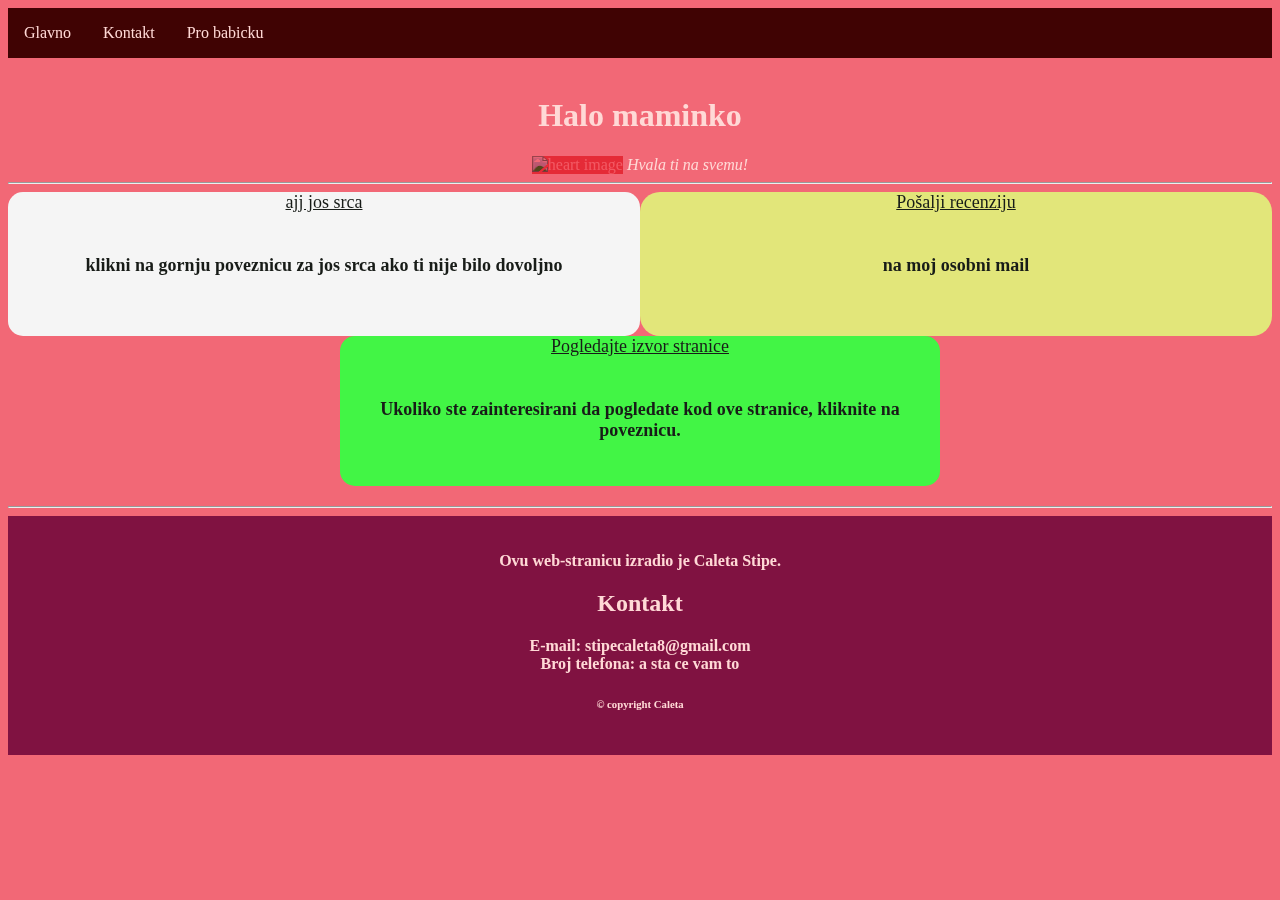
==== index.html @ e76382ed "Add files via upload" ====
<!DOCTYPE html>

<link rel="stylesheet" type="text/css" href="./style.css">
<link rel="icon" type="image/x-icon" href="favicon.ico">
<meta name="viewport" content="width=device-width">
<title>Moja mamice</title>

<html lang="hr">

<head>
    
    <ul>
        <li><a href="./index.html">Glavno</a></li>
        <li><a href="#end">Kontakt</a></li>
        <li><a href="./babicka.html">Pro babicku</a></li>
    </ul>
    <br>
</head>

<body>
	
    <h1>Halo maminko</h1>
    <img src="https://i.natgeofe.com/k/7bfcf2d2-542e-44f0-962a-c36f2efa98a5/heart_2x1.jpg" width="200px" height="100px" alt="heart image" title="velikoo srce">
    <em class="cursive">Hvala ti na svemu!</em>

</body>

<hr>

<footer>
   <div class="containers">
    <section class="srca">
	<a href="https://easydrawingguides.com/wp-content/uploads/2018/04/how-to-draw-a-mothers-day-heart-featured-image-1200.png" target="_blank">ajj jos srca
    </a>
    <h6>klikni na gornju poveznicu za jos srca ako ti nije bilo dovoljno</h6>
    </section>

    <br>
    <section class="recenzija">
    <a href="mailto:stipecaleta8@gmail.com" title="stipecaleta mail">
        Pošalji recenziju
    </a>
    <h6>na moj osobni mail <br></h6>
    <br>
    </section>
   </div>

   <div class="kod">
    <a href="./izvor.html" target="_blank">Pogledajte izvor stranice</a>
    <h6>Ukoliko ste zainteresirani da pogledate kod ove stranice, kliknite na poveznicu.</h6>
   </div>
</footer>

<hr>

<div class="end" id="end">
    <p>Ovu web-stranicu izradio je Caleta Stipe.</p>
    <h2>Kontakt</h2>
    <p>
        E-mail: stipecaleta8@gmail.com <br>
        Broj telefona: a sta ce vam to
    </p>
    
    <h6>&copy copyright Caleta</h6>
</div>

</html>
---- style.css ----
* {
	background-color: #f26876;
	text-align: center;
	color: #ffd9d6;
	font-family: verdana;
}

img {
	mix-blend-mode: multiply;
}

.cursive {
	font-family: cursive;
} 

a:hover {
    color: #e5eb34;
}

li {
	float: left;
	margin: 0;
	padding: 0;
}

li a {
	display: block;
	text-align: center;
	padding: 16px;
	text-decoration: none;
	background-color: #400303;
	transition: background-color 0.5s,
	            color 0.5s;
}

ul {
	list-style-type: none;
	margin: 0;
	padding: 0;
	overflow: hidden;
	background-color: #400303;
	text-align: center;
}

li a:hover {
	background-color: #e8176b;
	color: whitesmoke;
}

.containers {
    width: 100%;
    overflow: auto;
    display: flex;
}

.srca a,
.srca h6 {
	background-color: whitesmoke;
	color: #181c18;
	font-size: 18px;
}


.srca {
	background-color: whitesmoke;
	border-radius: 15px;

}

.recenzija a,
.recenzija h6 {
	background-color: #e2e67a;
	color: #181c18;
	font-size: 18px;
}

.recenzija {
	background-color: #e2e67a;
	border-top-left-radius: 20px;
    border-top-right-radius: 20px;
    border-bottom-left-radius: 20px;
    border-bottom-right-radius: 20px;
}

.containers section {
	float: left;
	width: 33%;
} 

.recenzija,
.srca {
	flex: 1;
}

.kod {
	background-color: #42f545;
	width: 100%;
	height: 150px;
	border-radius: 15px;
	margin: auto;
	margin-bottom: 20px;
	max-width: 600px;
}

.kod a,
.kod h6 {
	background-color: #42f545;
	font-size: 18px;
	color: #181c18;
}

.end {
	background-color: #801241;
	padding: 20px;
}

.end p,
.end h6,
.end h2 {
	background-color: #801241;
	font-weight: bold;
}

.html {
	margin: 0;
	padding: 0;
	display: grid;
	grid-template-rows: auto 1fr auto;
	min-height: 100vh;
}

footer {
	grid-row-start: 3;
}

@media only screen and (max-width: 600px) {
    .kod {
        max-width: 75%; /* Allow the .kod div to take full width on small screens */
        padding: 0 20px; /* Optional: Add padding for better appearance on small screens */
    }
}
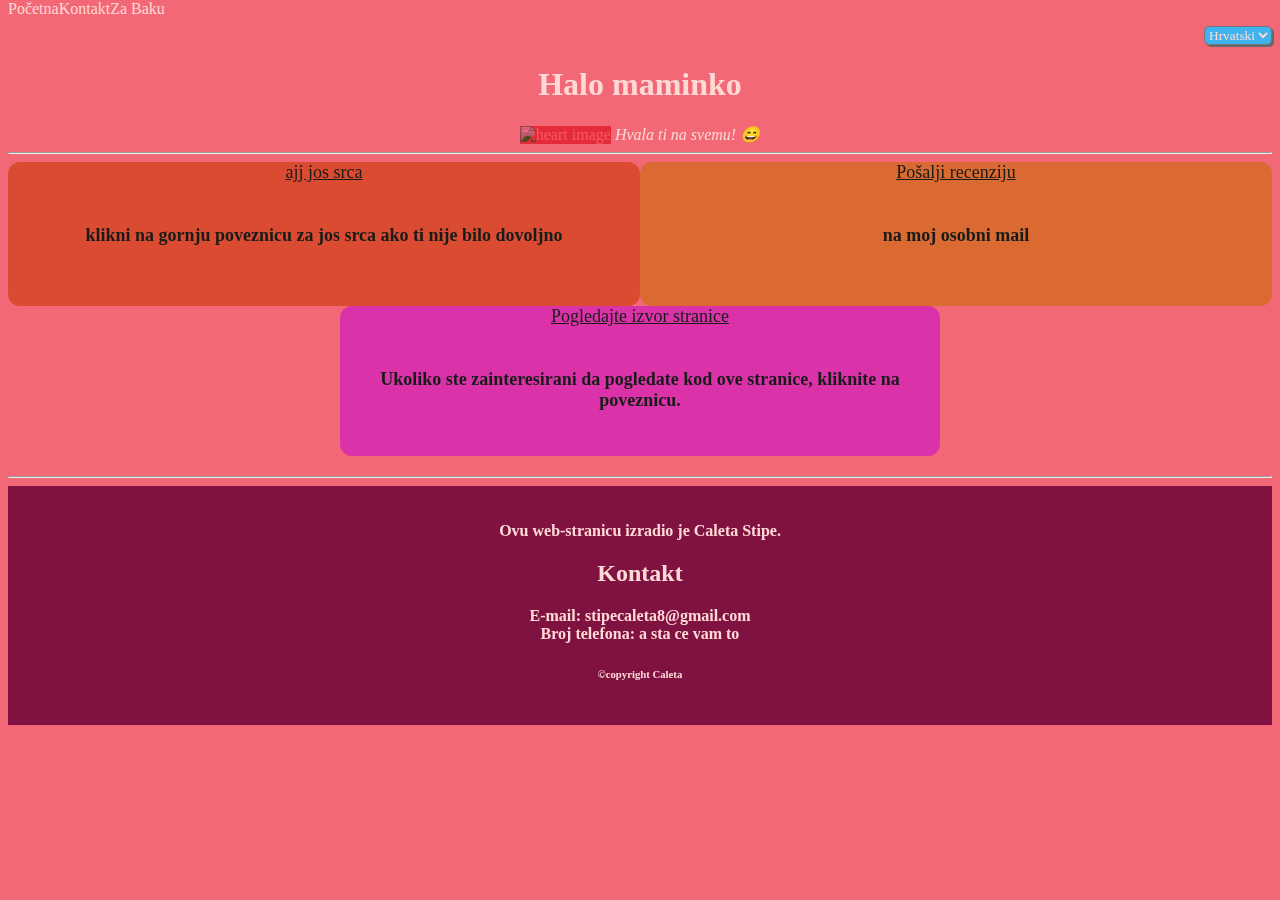
==== commit f63d9a8a: "update" ====
--- a/index.html
+++ b/index.html
@@ -1,54 +1,62 @@
 <!DOCTYPE html>
-
-<link rel="stylesheet" type="text/css" href="./style.css">
-<link rel="icon" type="image/x-icon" href="favicon.ico">
-<meta name="viewport" content="width=device-width">
-<title>Moja mamice</title>
 
 <html lang="hr">
 
 <head>
+
+    <link rel="stylesheet" type="text/css" href="./style.css">
+    <link rel="icon" type="image/x-icon" href="favicon.ico">
+    <meta name="viewport" content="width=device-width">
+    <title id="title">Moja mamice</title>
+</head>
+
+
+<body id="maintext">
     
-    <ul>
+    <ul class="navbar" id="navbar">
         <li><a href="./index.html">Glavno</a></li>
         <li><a href="#end">Kontakt</a></li>
         <li><a href="./babicka.html">Pro babicku</a></li>
     </ul>
     <br>
-</head>
-
-<body>
+    <div class="lang">
+        <select id="lang" name="lang">
+          <option value="English">English</option>
+          <option value="Český">Český</option>
+          <option value="Hrvatski" selected>Hrvatski</option>
+        </select>
+    </div> 
 	
     <h1>Halo maminko</h1>
     <img src="https://i.natgeofe.com/k/7bfcf2d2-542e-44f0-962a-c36f2efa98a5/heart_2x1.jpg" width="200px" height="100px" alt="heart image" title="velikoo srce">
-    <em class="cursive">Hvala ti na svemu!</em>
+    <em class="cursive">Hvala ti na svemu! &#128516</em>
 
-</body>
 
-<hr>
+    <hr>
 
 <footer>
-   <div class="containers">
-    <section class="srca">
-	<a href="https://easydrawingguides.com/wp-content/uploads/2018/04/how-to-draw-a-mothers-day-heart-featured-image-1200.png" target="_blank">ajj jos srca
-    </a>
-    <h6>klikni na gornju poveznicu za jos srca ako ti nije bilo dovoljno</h6>
-    </section>
+        <div class="containers">
+        <section class="srca" id="srca">
+	        <a href="https://easydrawingguides.com/wp-content/uploads/2018/04/how-to-draw-a-mothers-day-heart-featured-image-1200.png" target="_blank">
+                ajj jos srca
+            </a>
+            <h6>klikni na gornju poveznicu za jos srca ako ti nije bilo dovoljno</h6>
+        </section>
 
     <br>
-    <section class="recenzija">
-    <a href="mailto:stipecaleta8@gmail.com" title="stipecaleta mail">
+    <section class="recenzija" id="recenzija">
+        <a href="mailto:stipecaleta8@gmail.com" title="stipecaleta mail">
         Pošalji recenziju
-    </a>
-    <h6>na moj osobni mail <br></h6>
-    <br>
+        </a>
+        <h6>na moj osobni mail <br></h6>
+        <br>
     </section>
-   </div>
+    </div>
 
-   <div class="kod">
-    <a href="./izvor.html" target="_blank">Pogledajte izvor stranice</a>
-    <h6>Ukoliko ste zainteresirani da pogledate kod ove stranice, kliknite na poveznicu.</h6>
-   </div>
+    <div class="kod">
+        <a href="./izvor.html" target="_blank">Pogledajte izvor stranice</a>
+        <h6>Ukoliko ste zainteresirani da pogledate kod ove stranice, kliknite na poveznicu.</h6>
+    </div>
 </footer>
 
 <hr>
@@ -59,9 +67,12 @@
     <p>
         E-mail: stipecaleta8@gmail.com <br>
         Broj telefona: a sta ce vam to
-    </p>
-    
-    <h6>&copy copyright Caleta</h6>
+    </p> 
+    <h6>&copycopyright Caleta</h6>
 </div>
 
+<script type="text/javascript" src="./lang.js"></script>
+
+</body>
+
 </html>--- a/style.css
+++ b/style.css
@@ -55,31 +55,30 @@
 
 .srca a,
 .srca h6 {
-	background-color: whitesmoke;
+	background-color: #DB4B32;
 	color: #181c18;
 	font-size: 18px;
 }
 
 
 .srca {
-	background-color: whitesmoke;
-	border-radius: 15px;
-
+	background-color: #DB4B32;
+	border-radius: 12px;
 }
 
 .recenzija a,
 .recenzija h6 {
-	background-color: #e2e67a;
+	background-color: #DB6932;
 	color: #181c18;
 	font-size: 18px;
 }
 
 .recenzija {
-	background-color: #e2e67a;
-	border-top-left-radius: 20px;
-    border-top-right-radius: 20px;
-    border-bottom-left-radius: 20px;
-    border-bottom-right-radius: 20px;
+	background-color: #DB6932;
+	border-top-left-radius: 12px;
+    border-top-right-radius: 12px;
+    border-bottom-left-radius: 12px;
+    border-bottom-right-radius: 12px;
 }
 
 .containers section {
@@ -93,20 +92,20 @@
 }
 
 .kod {
-	background-color: #42f545;
+	background-color: #DB32A9;
 	width: 100%;
 	height: 150px;
-	border-radius: 15px;
+	border-radius: 12px;
 	margin: auto;
 	margin-bottom: 20px;
 	max-width: 600px;
 }
 
 .kod a,
-.kod h6 {
-	background-color: #42f545;
+.kod h6 { 
 	font-size: 18px;
 	color: #181c18;
+	background-color: #DB32A9
 }
 
 .end {
@@ -135,7 +134,25 @@
 
 @media only screen and (max-width: 600px) {
     .kod {
-        max-width: 75%; /* Allow the .kod div to take full width on small screens */
-        padding: 0 20px; /* Optional: Add padding for better appearance on small screens */
+        max-width: 75%; 
+        padding: 0 20px; 
     }
+}
+
+.navbar {
+	position: fixed;
+	top: 0;
+	align-items: center;
+	z-index: 1030;
+}
+
+.lang {
+	text-align: right;
+	font-size: 10px;
+}
+
+.lang select {
+	background-color: #3EB3ED;
+	box-shadow: dimgray 2px 2px;
+	border-radius: 5px;
 }